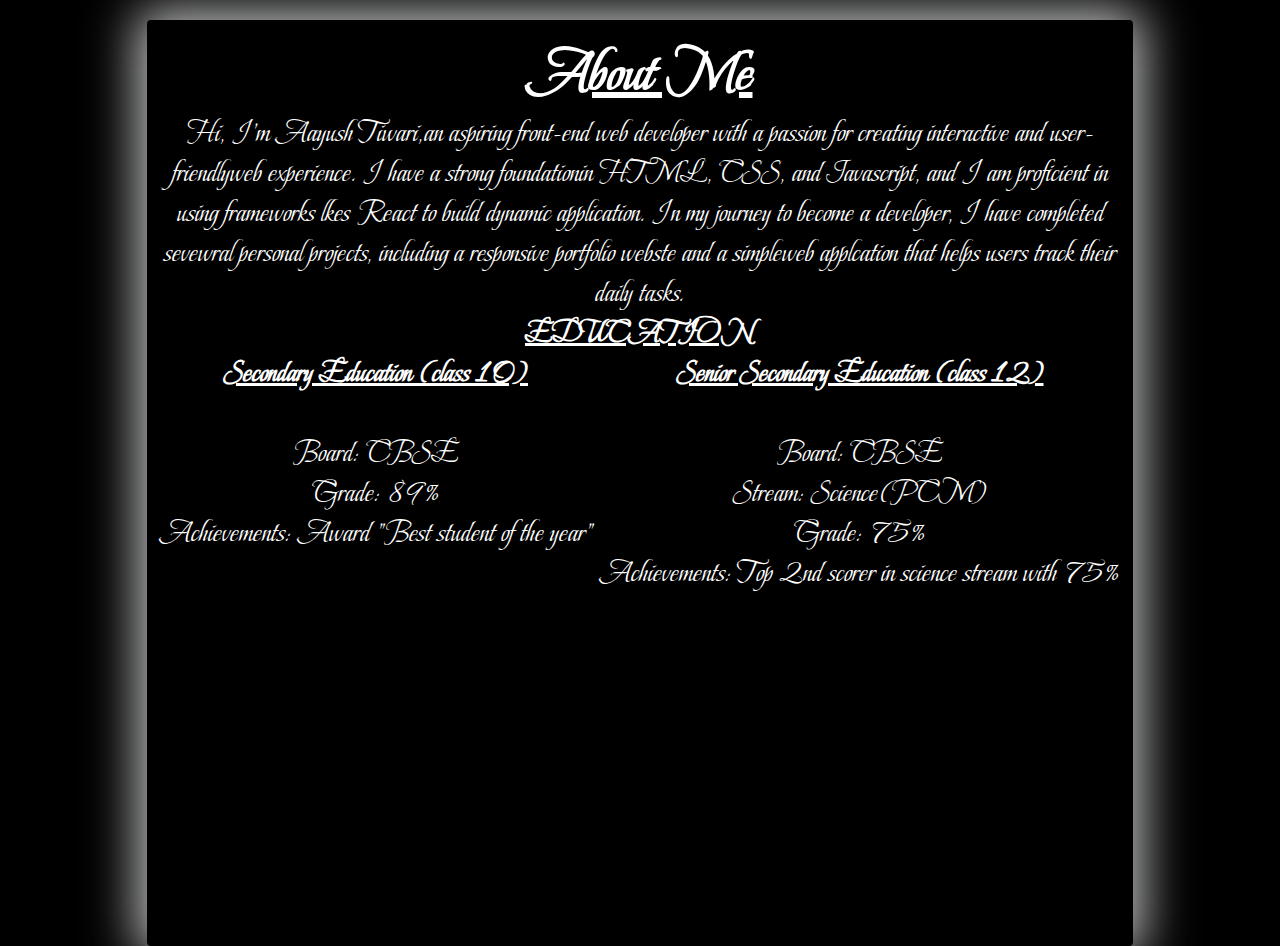
==== about.html @ b5ab9b76 "Add files via upload" ====
<!DOCTYPE html>
<html lang="en">

<head>
    <meta charset="UTF-8">
    <meta name="viewport" content="width=device-width, initial-scale=1.0">
    <title>about</title>
    <link rel="stylesheet" href="about.css">
    <link
        href="https://fonts.googleapis.com/css2?family=Abril+Fatface&family=Beau+Rivage&family=Libre+Caslon+Text:ital,wght@0,400;0,700;1,400&family=Monsieur+La+Doulaise&display=swap"
        rel="stylesheet">

</head>

<body>
    <div class="div">
        <h1><u>About&nbsp;Me</u></h1>

        <p>Hi, I'm Aayush Tiwari,an aspiring front-end web developer with a passion for creating interactive and
            user-friendlyweb experience.
            I have a strong foundationin HTML, CSS, and Javascript, and I am proficient in using frameworks lkes React
            to build dynamic application. In my journey to become a developer, I have
            completed sevewral personal projects, including a responsive portfolio webste and a simpleweb applcation
            that helps users track their daily tasks.
        </p>
        <p>
            <strong><u>EDUCATION</u></strong>
        </p>
        <p class="education"><u><b>Secondary Education (class 10) </u></b><br><br>
            Board: CBSE <br>
            Grade: 89% <br>
            Achievements: Award "Best student of the year"
        </p>
        <p class="seducation"><u><b>Senior Secondary Education (class 12)</b></u><br><br>
            Board: CBSE <br>
            Stream: Science(PCM) <br>
            Grade: 75% <br>
            Achievements: Top 2nd scorer in science stream with 75%
        </p>
    </div>

</body>

</html>
---- about.css ----
* {
    margin: 0;
    padding: 0;
    box-shadow: border-box;
    font-family: "Beau Rivage", cursive;
   
}
 
body {
    display: block;
   justify-content: center;
   align-items: center;
   
    width: 100%;
    height: 100vh;
    background: #000;
    
}
.div h1 {
    font-size: 60px;
}

body .div {
    
    margin: auto;
    margin-top: 20px;
    padding: 10px;
    display: block;
   height: 100%;
   width: 75%;
   text-align: center;
   border: #fff solid 2px;
   color: #fff;
   background: #000;
    
}
 body .div {
   border: black solid 3px;
   border-radius: 4px;
   
   box-shadow: 0 0 50PX 10PX rgba(237, 238, 239, 0.815);
   -webkit-transition: all 0.2s ease-out;
   -moz-transition: all 0.2s ease-out;
   transition: all 0.2s ease-out;
   cursor: pointer;

 }
 .div::before {
    -webkit-animation: sh02 4s 0s linear ;
    -moz-animation: sh02 4s 0s linear ;
    animation: sh02 4s 0s linear ;
}
.div::before {
    content: '';
    display: block;
    width: 0px;
    height: 86%;
    position: absolute;
    top: 7%;
    left: 0%;
    opacity: 0;
    background: #fff;
    box-shadow: 0 0 50px 30px #fff;
    -webkit-transform: skewX(-30deg);
    -moz-transform: skewX(-30deg);
    -ms-transform: skewX(-30deg);
    -o-transform: skewX(-30deg);
    transform: skewX(-30deg);
}
@keyframes sh02 {
    from {
        opacity: 0;
        left: 0%;
    }
    50% {
        opacity: 1;
    }
    to {
        opacity: 0;
        left: 100%;
    }
}
body .div p {
    font-size: 30px;
   

}

body .div .education {
    float: left;
    color: white;
}
body .div .seducation {
    float: right;
    color: white;
}

@media screen and (max-width:800px) {
    body .div  {
        height: 85rem;
    }

    
}
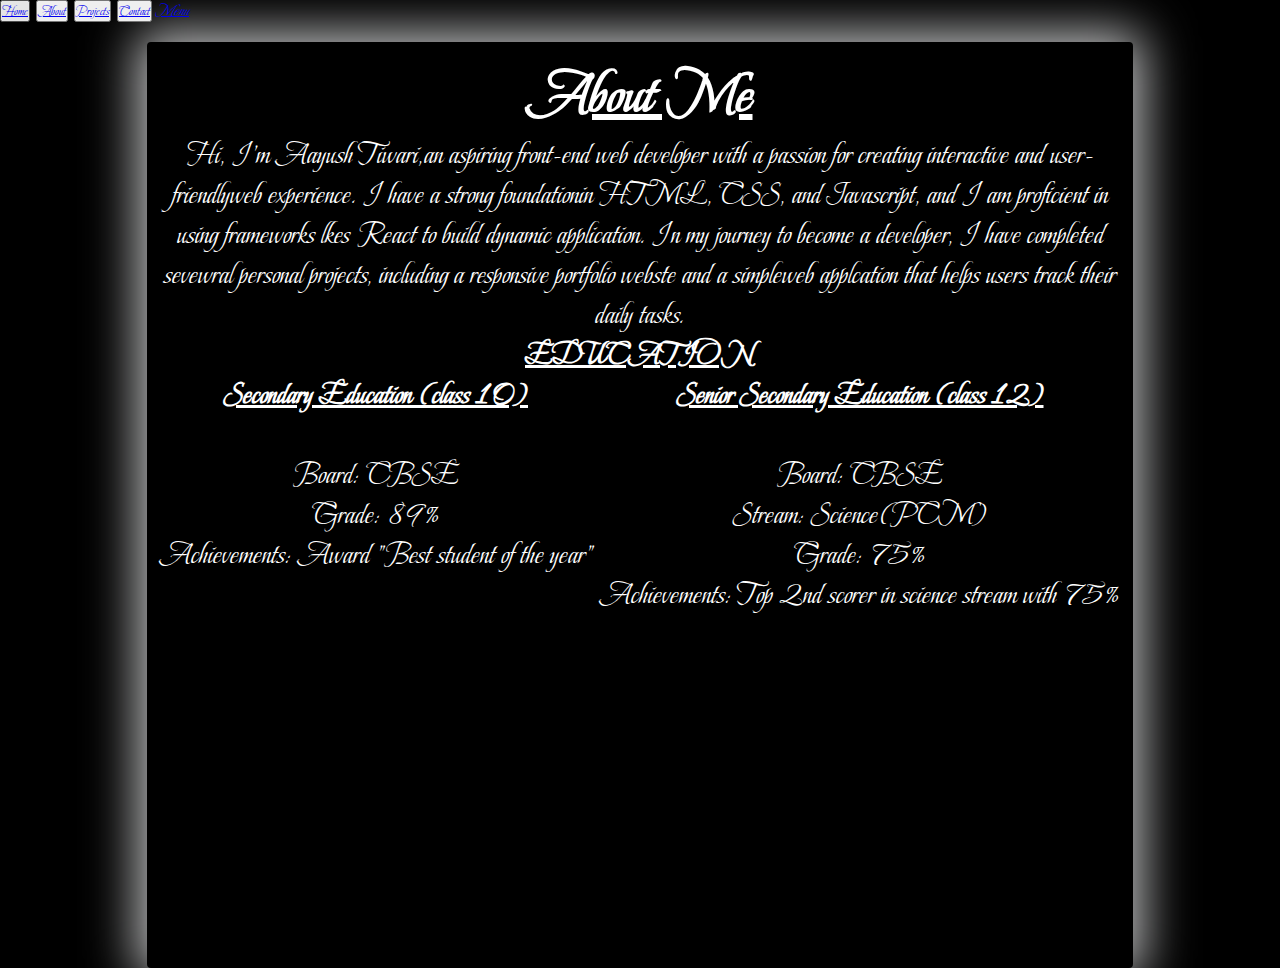
==== commit 3c725f67: "Update about.html" ====
--- a/about.html
+++ b/about.html
@@ -13,6 +13,14 @@
 </head>
 
 <body>
+     <div class="nav" id="navbar">
+        <button><a href="home" target="_blank">Home</a></button>&nbsp;
+        <button><a href="about.html" target="_blank"> About</a></button>&nbsp;
+        <button><a href="projects.html" target="_blank">Projects</a></button>&nbsp;
+        <button><a href="Contact" target="_blank">Contact</a></button>
+        <a href="javascript:void(0);" class="icon" onclick="myFunction()">
+            <i class="fa fa-bars">Menu</i></a>
+    </div>
     <div class="div">
         <h1><u>About&nbsp;Me</u></h1>
 
@@ -38,7 +46,19 @@
             Achievements: Top 2nd scorer in science stream with 75%
         </p>
     </div>
+      <script>
+        function myFunction() {
+        var x = document.getElementById("navbar");
+        if (x.className === "nav") {
+            x.className += " responsive";
+        } else {
+            x.className = "nav";
+        }
+    }
+    
+    
+    </script>
 
 </body>
 
-</html>+</html>
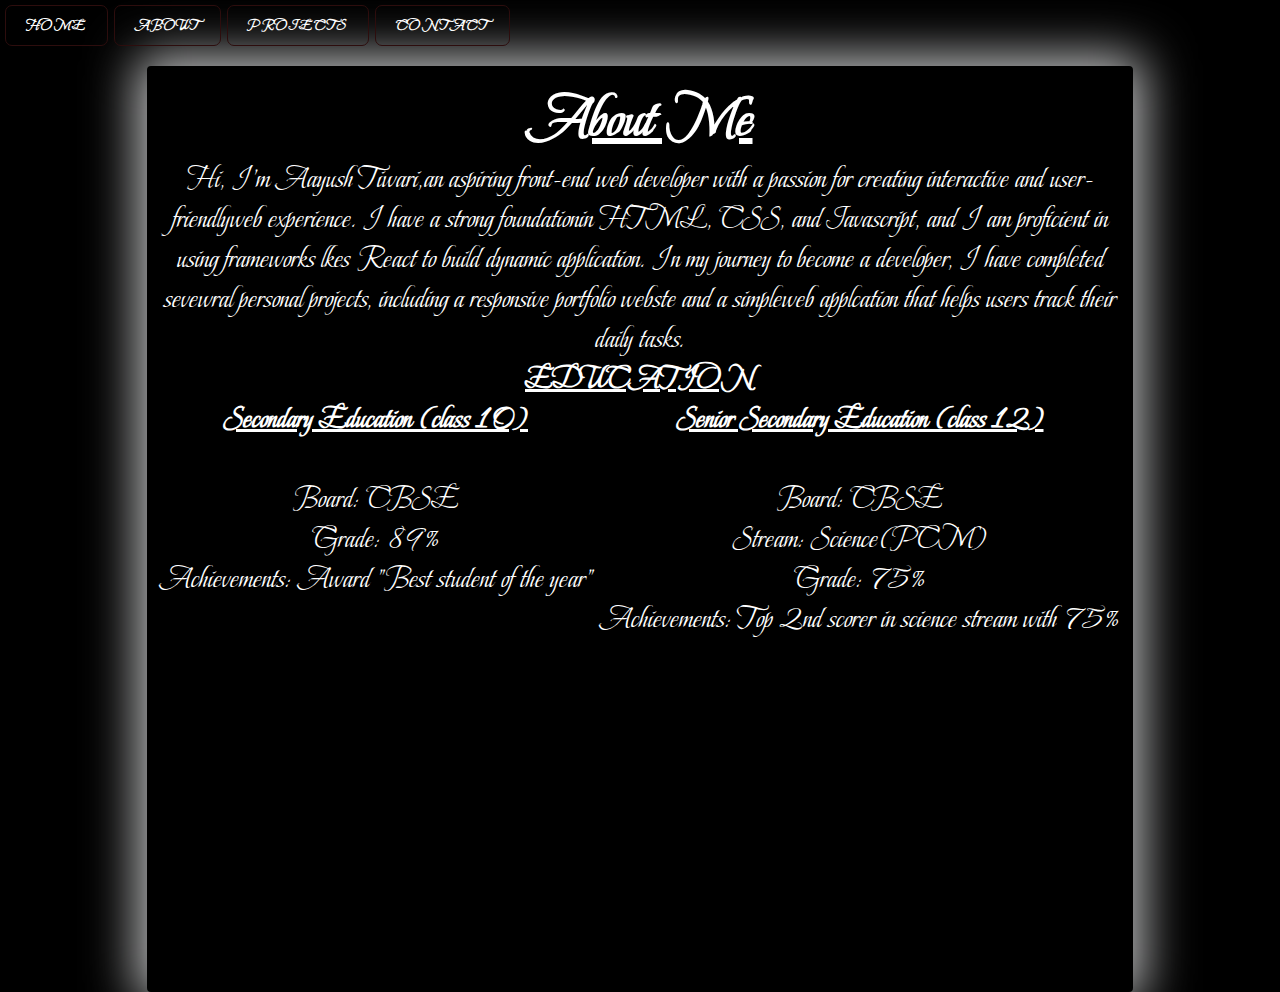
==== commit 3bf8c72b: "Update about.html" ====
--- a/about.html
+++ b/about.html
@@ -14,10 +14,10 @@
 
 <body>
      <div class="nav" id="navbar">
-        <button><a href="home" target="_blank">Home</a></button>&nbsp;
-        <button><a href="about.html" target="_blank"> About</a></button>&nbsp;
-        <button><a href="projects.html" target="_blank">Projects</a></button>&nbsp;
-        <button><a href="Contact" target="_blank">Contact</a></button>
+        <button><a href="index.html">Home</a></button>&nbsp;
+        <button><a href="about.html"> About</a></button>&nbsp;
+        <button><a href="projects.html">Projects</a></button>&nbsp;
+        <button><a href="Contact">Contact</a></button>
         <a href="javascript:void(0);" class="icon" onclick="myFunction()">
             <i class="fa fa-bars">Menu</i></a>
     </div>
--- a/about.css
+++ b/about.css
@@ -16,41 +16,52 @@
     background: #000;
     
 }
-.div h1 {
-    font-size: 60px;
-}
-
-body .div {
-    
-    margin: auto;
-    margin-top: 20px;
-    padding: 10px;
-    display: block;
-   height: 100%;
-   width: 75%;
-   text-align: center;
-   border: #fff solid 2px;
-   color: #fff;
-   background: #000;
-    
-}
- body .div {
-   border: black solid 3px;
-   border-radius: 4px;
-   
-   box-shadow: 0 0 50PX 10PX rgba(237, 238, 239, 0.815);
-   -webkit-transition: all 0.2s ease-out;
-   -moz-transition: all 0.2s ease-out;
-   transition: all 0.2s ease-out;
-   cursor: pointer;
-
- }
- .div::before {
-    -webkit-animation: sh02 4s 0s linear ;
-    -moz-animation: sh02 4s 0s linear ;
-    animation: sh02 4s 0s linear ;
-}
-.div::before {
+
+.nav {
+    margin: 5px;
+    justify-content: center;
+    align-items: center;
+
+    background: #000;
+}
+.nav a {
+    list-style: none;
+    text-decoration: none;
+    color: #fff;
+}
+
+button {
+    position: relative;
+    padding: 10px 20px ;
+    border-radius: 7px;
+    border: 1px solid rgb(45, 13, 13);
+    font-size: 14px;
+    text-transform: uppercase;
+    font-weight: 600;
+    letter-spacing: 2px;
+    background: transparent;
+    color: #fff;
+    overflow: hidden;
+    box-shadow: 0 0 0 0 transparent;
+    -webkit-transition: all 0.2s ease-in;
+    -moz-transition: all 0.2s ease-in;
+    transition: all 0.2s ease-in;
+    
+}
+button:hover {
+
+    box-shadow: 0 0 30PX 5PX rgba(237, 238, 239, 0.815);
+    -webkit-transition: all 0.2s ease-out;
+    -moz-transition: all 0.2s ease-out;
+    transition: all 0.2s ease-out;
+    cursor: pointer;
+}
+button:hover::before {
+    -webkit-animation: sh02 0.5s 0s linear;
+    -moz-animation: sh02 0.5s 0s linear;
+    animation: sh02 0.5s 0s linear;
+}
+button::before {
     content: '';
     display: block;
     width: 0px;
@@ -80,6 +91,109 @@
         left: 100%;
     }
 }
+button:active {
+    box-shadow: 0 0 0 0 transparent;
+    -webkit-transition: box-shadow 0.2s ease-in;
+    -moz-transition: box-shadow 0.2s ease-in;
+    transition: box-shadow 0.2s ease-in;
+}
+
+.nav .icon {
+    display: none;
+}
+
+
+
+@media screen and (max-width: 600px) {
+    .nav button:not(:first-child) {display: none;}
+    .nav button.icon {
+        float: right;
+        display: block;
+    }  
+    .nav a.icon {
+        float: right;
+      margin: 10px;
+        display: block;
+    }
+   
+}
+ @media screen and (max-width: 600px) {
+    .nav.responsive {position: relative;}
+    .nav.responsive .icon {
+        position: absolute;
+        right: 0;
+        top: 0;
+    }
+    .nav.responsive button {
+        float: none;
+        display: block;
+        text-align: left;
+    }
+ }
+.div h1 {
+    font-size: 60px;
+}
+
+body .div {
+    
+    margin: auto;
+    margin-top: 20px;
+    padding: 10px;
+    display: block;
+   height: 100%;
+   width: 75%;
+   text-align: center;
+   border: #fff solid 2px;
+   color: #fff;
+   background: #000;
+    
+}
+ body .div {
+   border: black solid 3px;
+   border-radius: 4px;
+   
+   box-shadow: 0 0 50PX 10PX rgba(237, 238, 239, 0.815);
+   -webkit-transition: all 0.2s ease-out;
+   -moz-transition: all 0.2s ease-out;
+   transition: all 0.2s ease-out;
+   cursor: pointer;
+
+ }
+ .div::before {
+    -webkit-animation: sh02 4s 0s linear ;
+    -moz-animation: sh02 4s 0s linear ;
+    animation: sh02 4s 0s linear ;
+}
+.div::before {
+    content: '';
+    display: block;
+    width: 0px;
+    height: 86%;
+    position: absolute;
+    top: 7%;
+    left: 0%;
+    opacity: 0;
+    background: #fff;
+    box-shadow: 0 0 50px 30px #fff;
+    -webkit-transform: skewX(-30deg);
+    -moz-transform: skewX(-30deg);
+    -ms-transform: skewX(-30deg);
+    -o-transform: skewX(-30deg);
+    transform: skewX(-30deg);
+}
+@keyframes sh02 {
+    from {
+        opacity: 0;
+        left: 0%;
+    }
+    50% {
+        opacity: 1;
+    }
+    to {
+        opacity: 0;
+        left: 100%;
+    }
+}
 body .div p {
     font-size: 30px;
    
@@ -101,4 +215,4 @@
     }
 
     
-}+}
